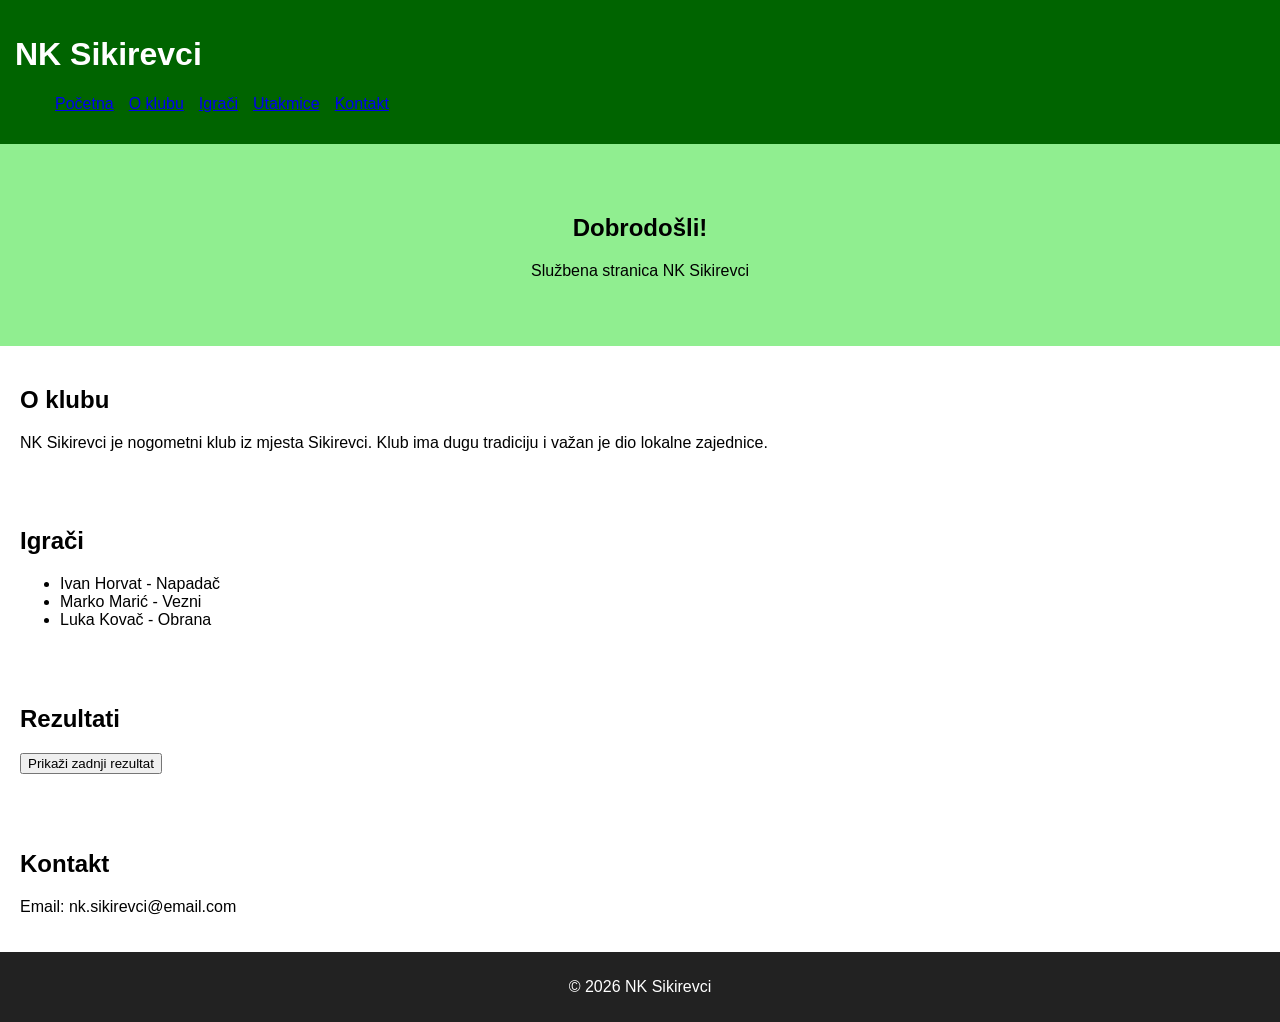
==== ZavrsniRad/index.html @ c6e8f752 "zavrsni" ====
<html lang="hr">
<head>
    <meta charset="UTF-8">
    <meta name="viewport" content="width=device-width, initial-scale=1.0">
    <title>NK Sikirevci</title>
    <link rel="stylesheet" href="style.css">
    <style>
        body {
    font-family: Arial, sans-serif;
    margin: 0;
}

header {
    background: darkgreen;
    color: white;
    padding: 15px;
}

nav ul {
    display: flex;
    gap: 15px;
    list-style: none;
}

.hero {
    background: lightgreen;
    padding: 50px;
    text-align: center;
}

section {
    padding: 20px;
}

footer {
    background: #222;
    color: white;
    text-align: center;
    padding: 10px;
}
    </style>
</head>

<body>

<header>
    <h1>NK Sikirevci</h1>
    <nav>
        <ul>
            <li><a href="#">Početna</a></li>
            <li><a href="#about">O klubu</a></li>
            <li><a href="#players">Igrači</a></li>
            <li><a href="#matches">Utakmice</a></li>
            <li><a href="#contact">Kontakt</a></li>
        </ul>
    </nav>
</header>

<section class="hero">
    <h2>Dobrodošli!</h2>
    <p>Službena stranica NK Sikirevci</p>
</section>

<section id="about">
    <h2>O klubu</h2>
    <p>NK Sikirevci je nogometni klub iz mjesta Sikirevci. Klub ima dugu tradiciju i važan je dio lokalne zajednice.</p>
</section>

<section id="players">
    <h2>Igrači</h2>
    <ul id="player-list"></ul>
</section>

<section id="matches">
    <h2>Rezultati</h2>
    <button onclick="showResult()">Prikaži zadnji rezultat</button>
    <p id="result"></p>
</section>

<section id="contact">
    <h2>Kontakt</h2>
    <p>Email: nk.sikirevci@email.com</p>
</section>

<footer>
    <p>&copy; 2026 NK Sikirevci</p>
</footer>

<script src="index.js"></script>
</body>
</html>
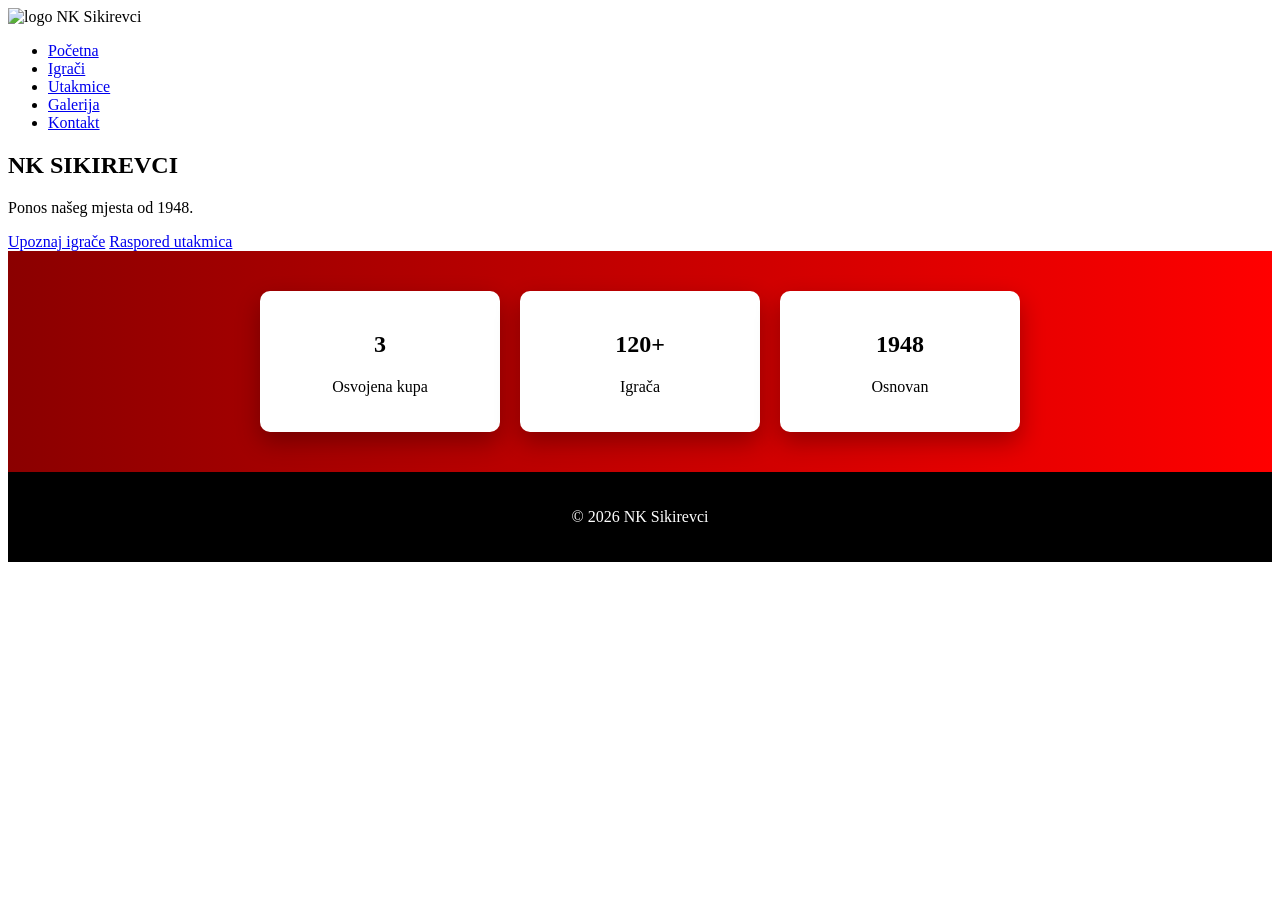
==== commit 9a0ea9fc: "zavrsni" ====
--- a/ZavrsniRad/index.html
+++ b/ZavrsniRad/index.html
@@ -4,88 +4,56 @@
     <meta name="viewport" content="width=device-width, initial-scale=1.0">
     <title>NK Sikirevci</title>
     <link rel="stylesheet" href="style.css">
-    <style>
-        body {
-    font-family: Arial, sans-serif;
-    margin: 0;
-}
-
-header {
-    background: darkgreen;
-    color: white;
-    padding: 15px;
-}
-
-nav ul {
-    display: flex;
-    gap: 15px;
-    list-style: none;
-}
-
-.hero {
-    background: lightgreen;
-    padding: 50px;
-    text-align: center;
-}
-
-section {
-    padding: 20px;
-}
-
-footer {
-    background: #222;
-    color: white;
-    text-align: center;
-    padding: 10px;
-}
-    </style>
 </head>
-
 <body>
 
 <header>
-    <h1>NK Sikirevci</h1>
+    <div class="logo">
+        <img src="logo.png" alt="logo">
+        <span>NK Sikirevci</span>
+    </div>
+
     <nav>
-        <ul>
-            <li><a href="#">Početna</a></li>
-            <li><a href="#about">O klubu</a></li>
-            <li><a href="#players">Igrači</a></li>
-            <li><a href="#matches">Utakmice</a></li>
-            <li><a href="#contact">Kontakt</a></li>
+        <ul class="nav-links">
+            <li><a href="index.html">Početna</a></li>
+            <li><a href="igraci.html">Igrači</a></li>
+            <li><a href="#">Utakmice</a></li>
+            <li><a href="#">Galerija</a></li>
+            <li><a href="#">Kontakt</a></li>
         </ul>
     </nav>
 </header>
 
 <section class="hero">
-    <h2>Dobrodošli!</h2>
-    <p>Službena stranica NK Sikirevci</p>
+    <h1>NK SIKIREVCI</h1>
+    <p>Ponos našeg mjesta od 1948.</p>
+    <div class="buttons">
+        <a href="igraci.html" class="btn">Upoznaj igrače</a>
+        <a href="#" class="btn-outline">Raspored utakmica</a>
+    </div>
 </section>
 
-<section id="about">
-    <h2>O klubu</h2>
-    <p>NK Sikirevci je nogometni klub iz mjesta Sikirevci. Klub ima dugu tradiciju i važan je dio lokalne zajednice.</p>
-</section>
-
-<section id="players">
-    <h2>Igrači</h2>
-    <ul id="player-list"></ul>
-</section>
-
-<section id="matches">
-    <h2>Rezultati</h2>
-    <button onclick="showResult()">Prikaži zadnji rezultat</button>
-    <p id="result"></p>
-</section>
-
-<section id="contact">
-    <h2>Kontakt</h2>
-    <p>Email: nk.sikirevci@email.com</p>
+<section class="stats">
+    <div class="card">
+        <h2>3</h2>
+        <p>Osvojena kupa</p>
+    </div>
+    <div class="card">
+        <h2>120+</h2>
+        <p>Igrača</p>
+    </div>
+    <div class="card">
+        <h2>1948</h2>
+        <p>Osnovan</p>
+    </div>
 </section>
 
 <footer>
     <p>&copy; 2026 NK Sikirevci</p>
 </footer>
 
+<link rel="stylesheet" href="style.css">
 <script src="index.js"></script>
+
 </body>
 </html>
--- a/ZavrsniRad/style.css
+++ b/ZavrsniRad/style.css
@@ -0,0 +1,66 @@
+body {
+}
+
+.btn-outline:hover {
+    background: white;
+    color: black;
+}
+
+.stats {
+    display: flex;
+    justify-content: center;
+    gap: 20px;
+    padding: 40px;
+    background: linear-gradient(to right, #8B0000, #ff0000);
+}
+
+.card {
+    background: white;
+    padding: 20px;
+    border-radius: 10px;
+    text-align: center;
+    width: 200px;
+    box-shadow: 0 10px 25px rgba(0,0,0,0.3);
+    transition: 0.3s;
+}
+
+.card:hover {
+    transform: translateY(-10px);
+}
+
+footer {
+    text-align: center;
+    padding: 20px;
+    background: #000;
+    color: white;
+}
+
+/* ================= RESPONSIVE ================= */
+@media (max-width: 768px) {
+    nav ul {
+        flex-direction: column;
+        background: red;
+        position: absolute;
+        top: 70px;
+        right: 0;
+        width: 100%;
+        display: none;
+    }
+
+    .hero h1 {
+        font-size: 35px;
+    }
+
+    .buttons {
+        flex-direction: column;
+    }
+
+    .stats {
+        flex-direction: column;
+        align-items: center;
+    }
+
+    .card {
+        width: 90%;
+    }
+}
--- a/ZavrsniRad/style.css
+++ b/ZavrsniRad/style.css
@@ -0,0 +1,66 @@
+body {
+}
+
+.btn-outline:hover {
+    background: white;
+    color: black;
+}
+
+.stats {
+    display: flex;
+    justify-content: center;
+    gap: 20px;
+    padding: 40px;
+    background: linear-gradient(to right, #8B0000, #ff0000);
+}
+
+.card {
+    background: white;
+    padding: 20px;
+    border-radius: 10px;
+    text-align: center;
+    width: 200px;
+    box-shadow: 0 10px 25px rgba(0,0,0,0.3);
+    transition: 0.3s;
+}
+
+.card:hover {
+    transform: translateY(-10px);
+}
+
+footer {
+    text-align: center;
+    padding: 20px;
+    background: #000;
+    color: white;
+}
+
+/* ================= RESPONSIVE ================= */
+@media (max-width: 768px) {
+    nav ul {
+        flex-direction: column;
+        background: red;
+        position: absolute;
+        top: 70px;
+        right: 0;
+        width: 100%;
+        display: none;
+    }
+
+    .hero h1 {
+        font-size: 35px;
+    }
+
+    .buttons {
+        flex-direction: column;
+    }
+
+    .stats {
+        flex-direction: column;
+        align-items: center;
+    }
+
+    .card {
+        width: 90%;
+    }
+}
